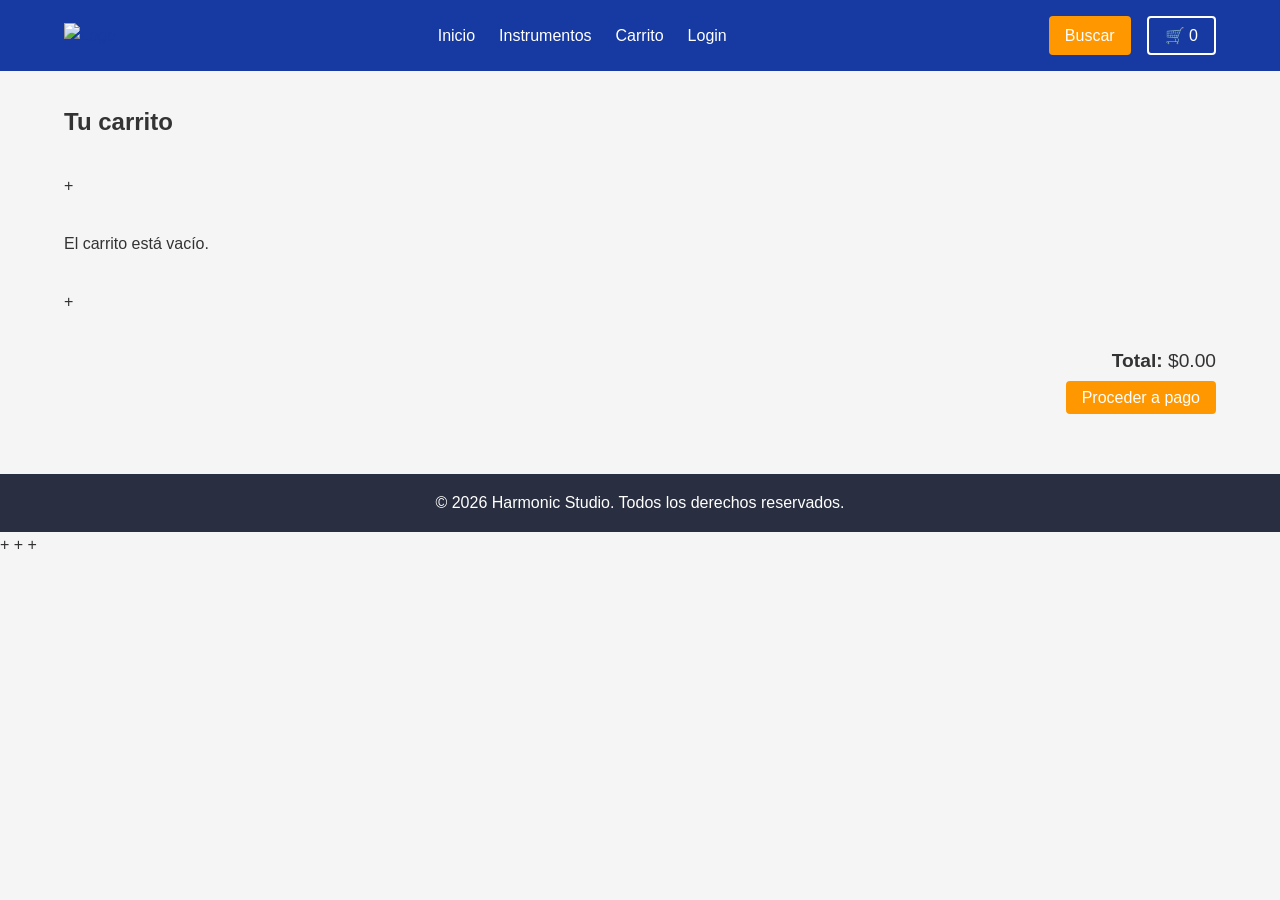
==== cart.html @ 1c2aa440 "Subida de logo y nuevos archivos html y JavaScript" ====
<!DOCTYPE html>
<html lang="es">
<head>
    <meta charset="UTF-8">
    <meta name="viewport" content="width=device-width, initial-scale=1.0">
    <title>Carrito  Tienda</title>
    <link rel="stylesheet" href="estilo.css">
</head>
<body>

<header class="cabecera">
    <div class="contenido PorDefecto">
        <a href="index.html" class="logo"><img src="logo.png" alt="Logo"></a>

        <nav class="main-nav">
            <ul>
                <li><a href="index.html">Inicio</a></li>
                <li><a href="productos.html">Instrumentos</a></li>
                <li><a href="cart.html">Carrito</a></li>
                <li><a href="login.html">Login</a></li>
            </ul>
        </nav>

        <div class="acciones">
            <button class="btn btn-uno" id="searchBtn">Buscar</button>
            <button class="btn btn-dos" id="cartIcon">6d2 Carrito</button>
        </div>
    </div>
</header>


<section class="cart-container contenido">
    <h2>Tu carrito</h2>
+
    <div id="cartItems">
        <!-- items del carrito renderizados por script.js -->
    </div>
+
    <div class="cart-summary">
        <p><strong>Total:</strong> $<span id="cartTotal">0.00</span></p>
        <a href="checkout.html" class="btn btn-uno">Proceder a pago</a>
    </div>
</section>

<footer class="site-footer">
    <div class="contenido footer-inner">
        <p>&copy; 2026 Harmonic Studio. Todos los derechos reservados.</p>
    </div>
</footer>
+
<script src="script.js"></script>
+</body>
+
</html>
---- estilo.css ----
/* ==== Variables de color ==== */
:root {
    --primary: #163AA1;      /* azul principal */
    --secondary: #292F40;    /* gris oscuro */
    --accent: #ff9800;       /* naranja para botones de acción */
    --light: #f5f5f5;
    --white: #ffffff;
    --dark: #333333;
}




*,
*::before,
*::after {
    box-sizing: border-box;
    margin: 0;
    padding: 0;
}
body {
    font-family: 'Helvetica Neue', Arial, sans-serif;
    line-height: 1.6;
    background-color: var(--light);
    color: var(--dark);
}
a {
    text-decoration: none;
    color: var(--primary);
}
.contenido {
    width: 90%;
    max-width: 1200px;
    margin: 0 auto;
}





.cabecera {
    background-color: var(--primary);
    color: var(--white);
    padding: 1rem 0;
}
.PorDefecto {
    display: flex;
    align-items: center;
    justify-content: space-between;
}
.logo img {
    height: 40px;
}
.main-nav ul {
    list-style: none;
    display: flex;
    gap: 1.5rem;
}
.main-nav a {
    color: var(--white);
    font-weight: 500;
}
.acciones {
    display: flex;
    gap: 1rem;
}
.btn {
    padding: 0.5rem 1rem;
    border: none;
    border-radius: 4px;
    cursor: pointer;
    font-size: 1rem;
}
.btn-uno {
    background-color: var(--accent);
    color: var(--white);
}
.btn-uno:hover {
    background-color: #e68900;
}
.btn-dos {
    background-color: transparent;
    color: var(--white);
    border: 2px solid var(--white);
}
.btn-dos:hover {
    background-color: var(--white);
    color: var(--primary);
}




.hero {
    background: url('hero-bg.jpg') center/cover no-repeat;
    color: var(--white);
    text-align: center;
    padding: 6rem 0;
}
.hero h1 {
    font-size: 2.5rem;
    margin-bottom: 1rem;
}
.hero p {
    font-size: 1.2rem;
    margin-bottom: 1.5rem;
}


.hero .contenido h1,
.hero .contenido p {
    color: #000000 !important;
}




.rasgo-productos {
    padding: 3rem 0;
}
.rasgo-productos h2 {
    text-align: center;
    margin-bottom: 2rem;
    color: var(--secondary);
}




.productos-grid,
#productosGrid,
#cartItems {
    display: grid;
    gap: 1.5rem;
    grid-template-columns: repeat(auto-fill, minmax(250px, 1fr));
}
.product-card {
    background: var(--white);
    border: 1px solid #e0e0e0;
    border-radius: 6px;
    overflow: hidden;
    transition: transform .2s;
}
.product-card:hover {
    transform: translateY(-4px);
}
.product-card img {
    width: 100%;
    height: 180px;
    object-fit: cover;
}
.product-card .product-info {
    padding: 0.8rem;
}
.product-card h3 {
    font-size: 1.1rem;
    margin-bottom: 0.4rem;
}
.product-card .price {
    font-weight: bold;
    color: var(--primary);
}




.productos-filtros {
    display: flex;
    flex-wrap: wrap;
    gap: 1rem;
    margin-bottom: 2rem;
    align-items: center;
}
.productos-filtros label {
    font-weight: 600;
}
.productos-filtros select {
    padding: 0.4rem 0.6rem;
    border: 1px solid #ccc;
    border-radius: 4px;
}




.product-detail .product-info {
    display: flex;
    flex-direction: column;
    align-items: center;
}
.product-image {
    max-width: 400px;
    width: 100%;
    margin-bottom: 1rem;
    border-radius: 6px;
}
#productTitle {
    font-size: 1.8rem;
    margin: 0.5rem 0;
    color: var(--secondary);
}
#productPrice {
    margin: 0.8rem 0;
}
.price-value {
    color: var(--primary);
    font-weight: bold;
}
.product-actions {
    margin-top: 1rem;
    display: flex;
    align-items: center;
    gap: 0.8rem;
}
#qtySelect {
    padding: 0.4rem;
}




.cart-container {
    display: flex;
    flex-direction: column;
    gap: 2rem;
    padding: 2rem 0;
}
#cartItems {
    flex: 3;
}
#cartItems div {
    border-bottom: 1px solid #e0e0e0;
    padding: 0.8rem 0;
    display: flex;
    justify-content: space-between;
    align-items: center;
}
.cart-summary {
    flex: 1;
    text-align: right;
}
.cart-summary p {
    font-size: 1.2rem;
    margin-bottom: 0.5rem;
}



.site-footer {
    background-color: var(--secondary);
    color: var(--white);
    text-align: center;
    padding: 1rem 0;
    margin-top: 2rem;
}




@media (max-width: 768px) {
    .header-inner {
        flex-direction: column;
        gap: 0.8rem;
    }
    .main-nav ul {
        flex-direction: column;
        gap: 0.5rem;
    }
    .hero {
        padding: 4rem 0;
    }
}
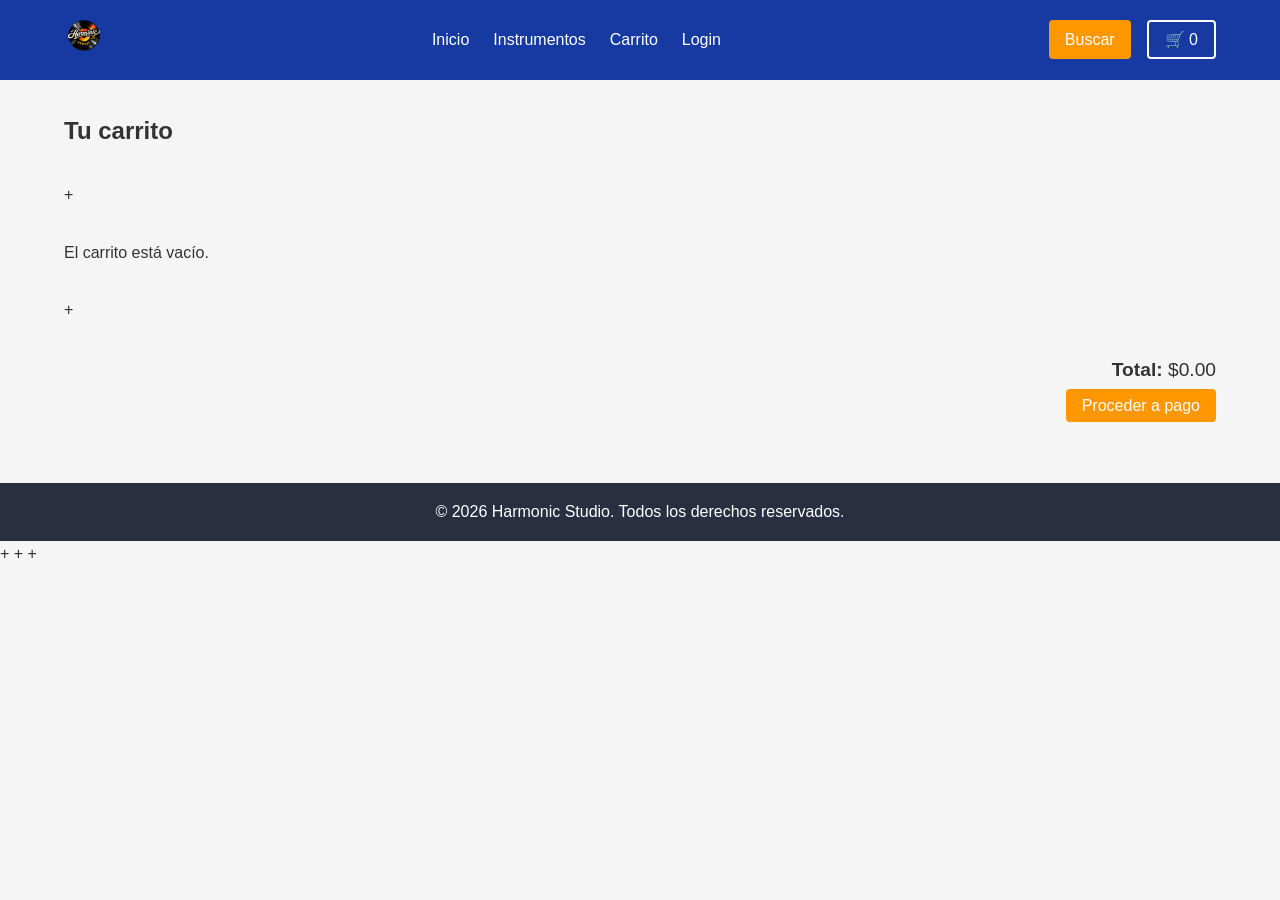
==== commit d7cd891e: "mejoras de html productos y cart" ====
--- a/cart.html
+++ b/cart.html
@@ -11,7 +11,7 @@
 
 <header class="cabecera">
     <div class="contenido PorDefecto">
-        <a href="index.html" class="logo"><img src="logo.png" alt="Logo"></a>
+        <a href="index.html" class="logo"><img src="Imagenes/Logo.png" alt="Logo"></a>
 
         <nav class="main-nav">
             <ul>
@@ -34,7 +34,7 @@
     <h2>Tu carrito</h2>
 +
     <div id="cartItems">
-        <!-- items del carrito renderizados por script.js -->
+       
     </div>
 +
     <div class="cart-summary">
